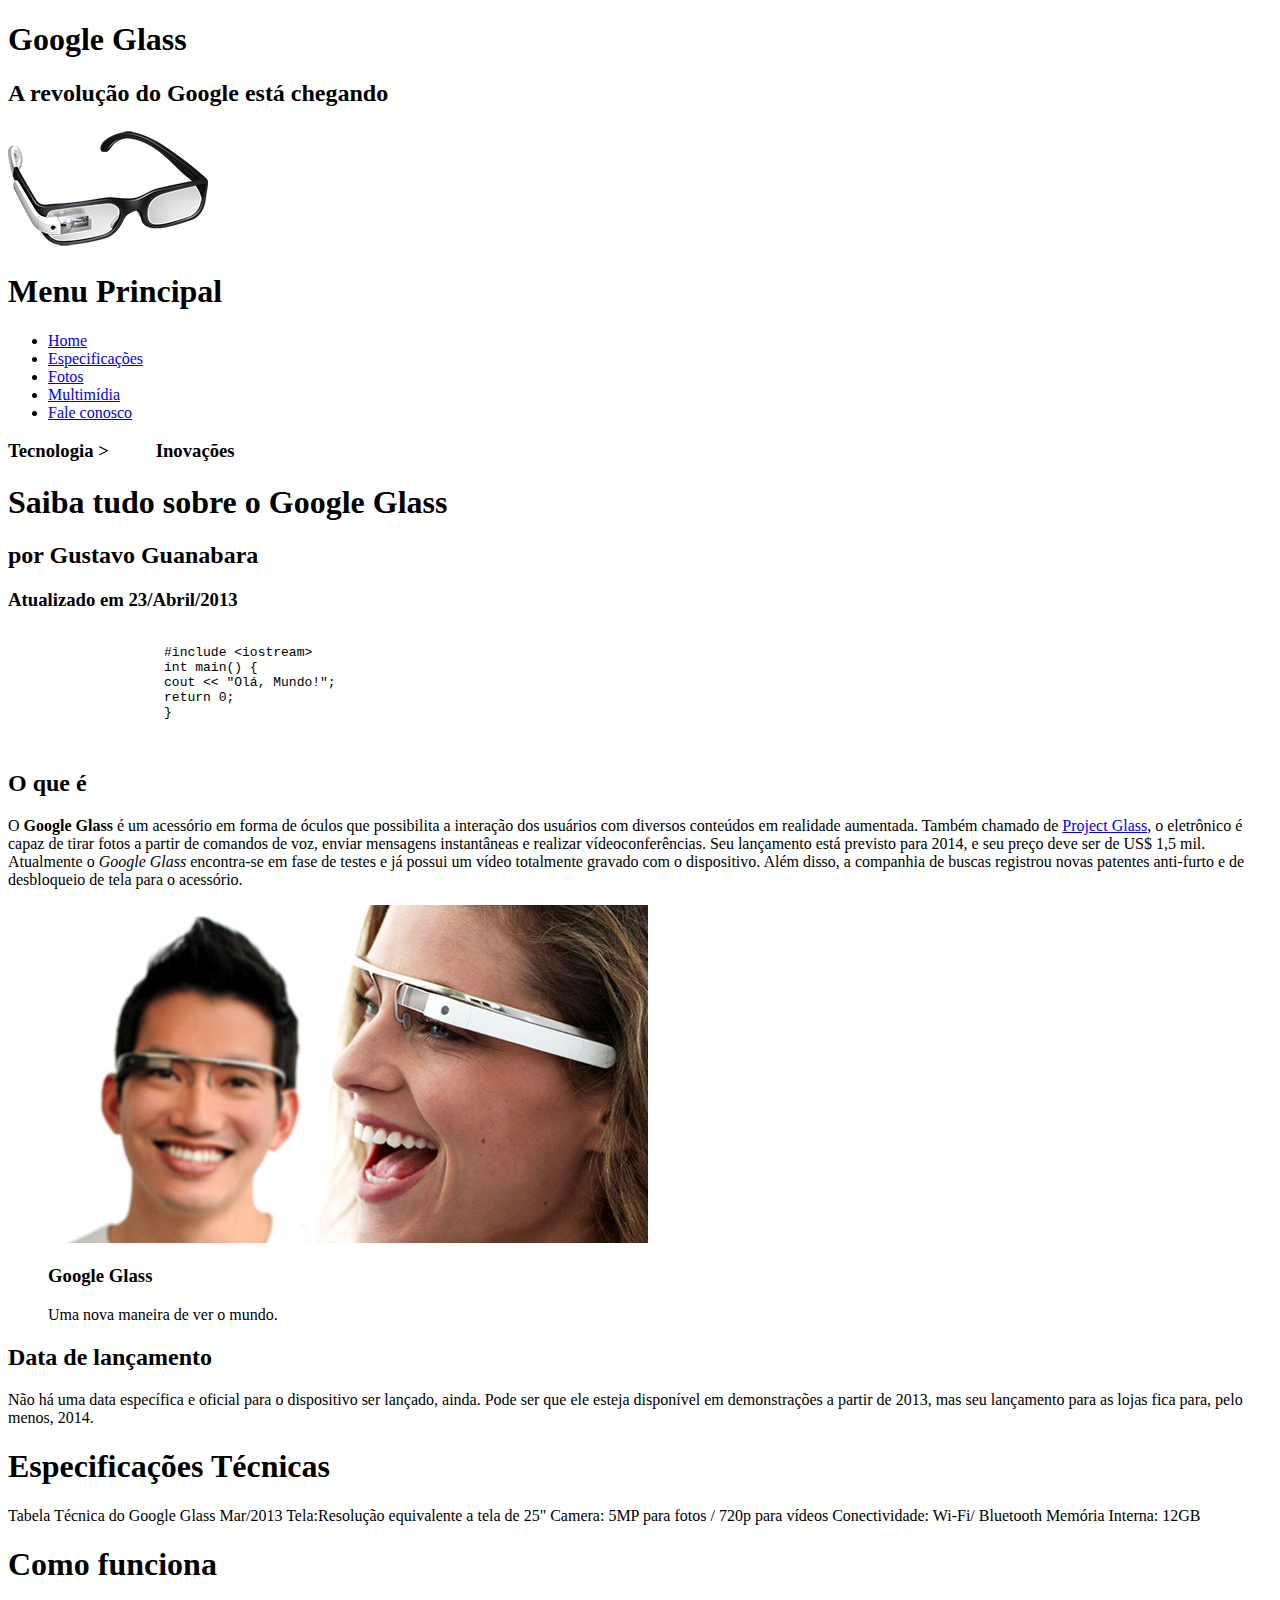
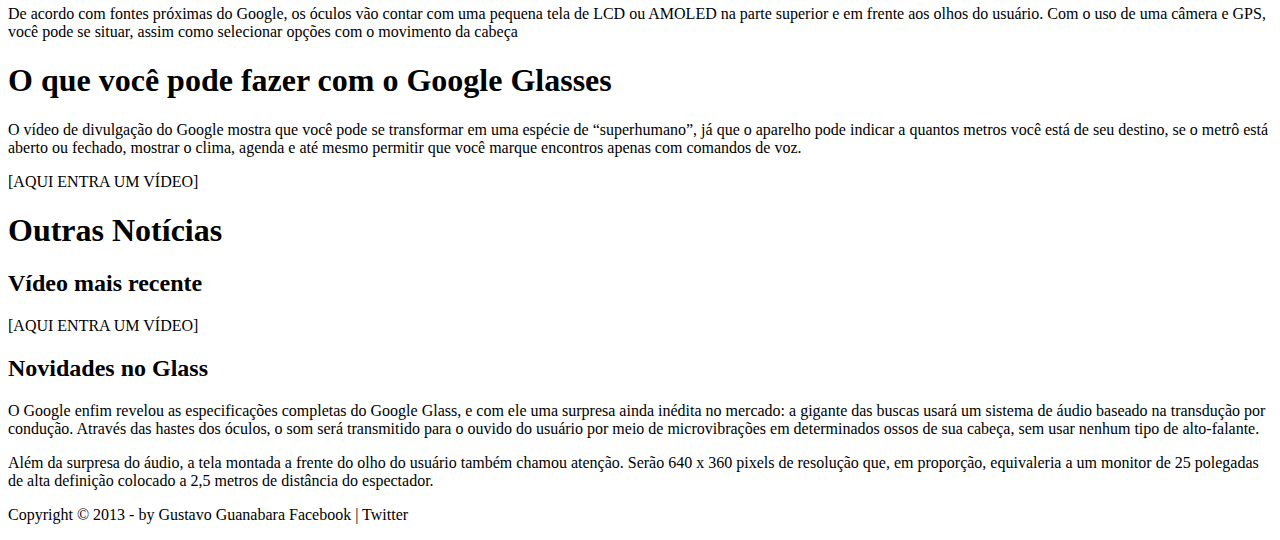
==== index.html @ 9ef89241 "Menu com os links." ====
<!DOCTYPE html>
<html lang="pt-br">
    <head>
        <meta charset="UTF-8"/>
        <title>Tudo sobre Google Glass</title>
        <link rel="stylesheet" type="text/css" href="_css/estilo.css"/>
    </head>
    <body>
        <div id="interface">
            <header id="cabecalho">
                <hgroup>
                    <h1>Google Glass</h1>
                    <h2>A revolução do Google está chegando</h2>
                </hgroup>

                <img src="_imagens/glass-oculos-preto-peq.png"/>

                <nav>
                    <h1>Menu Principal</h1>
                    <ul type="disc">
                        <li><a href="index.html">Home</a></li>
                        <li><a href="specs.html">Especificações</a></li>
                        <li><a href="fotos.html">Fotos</a></li>
                        <li><a href="_textos/multimidia-txt.html">Multimídia</a></li>
                        <li><a href="fale-conosco.html">Fale conosco</a></li>
                    </ul>
                </nav>
            </header>

            <hgroup>
                <h3>Tecnologia > &nbsp;&nbsp;&nbsp;&nbsp;&nbsp;&nbsp;&nbsp;&nbsp; Inovações</h3>
                <h1>Saiba tudo sobre o Google Glass</h1>
                <h2>por Gustavo Guanabara</h2>
                <h3>Atualizado em 23/Abril/2013</h3>
            </hgroup>

            <pre>
                <code>
                    #include &lt;iostream&gt;
                    int main() {
                    cout << "Olá, Mundo!";
                    return 0;
                    }
                </code>
            </pre>

            <h2>O que é</h2>
            <p>O <span style="font-weight: 900;">Google Glass</span> é um acessório em forma de óculos que possibilita a interação dos usuários com diversos conteúdos em realidade aumentada. Também chamado de <a href="https://en.wikipedia.org/wiki/Google_Glass" target="_blank">Project Glass</a>, o eletrônico é capaz de tirar fotos a partir de comandos de voz, enviar mensagens instantâneas e realizar vídeo&shy;con&shy;ferên&shy;cias. Seu lançamento está previsto para 2014, e seu preço deve ser de US$ 1,5 mil. Atualmente o <em>Google Glass</em> encontra-se em fase de testes e já possui um vídeo totalmente gravado com o dispositivo. Além disso, a companhia de buscas registrou novas patentes anti-furto e de desbloqueio de tela para o acessório.</p>

            <figure class="foto-legenda">
                <img src="_imagens/glass-quadro-homem-mulher.jpg"/>
                <figcaption>
                    <h3>Google Glass</h3>
                    <p>Uma nova maneira de ver o mundo.</p>
                </figcaption>
            </figure>

            <h2>Data de lançamento</h2>
            <p>Não há uma data específica e oficial para o dispositivo ser lançado, ainda. Pode ser que ele esteja disponível em demonstrações a partir de 2013, mas seu lançamento para as lojas fica para, pelo menos, 2014.</p>

            <h1>Especificações Técnicas</h1>
            Tabela Técnica do Google Glass Mar/2013

            Tela:Resolução equivalente a tela de 25"
            Camera: 5MP para fotos / 720p para vídeos
            Conectividade: Wi-Fi/ Bluetooth
            Memória Interna: 12GB

            <h1>Como funciona</h1>
            <p>De acordo com fontes próximas do Google, os óculos vão contar com uma pequena tela de LCD ou AMOLED na parte superior e em frente aos olhos do usuário. Com o uso de uma câmera e GPS, você pode se situar, assim como selecionar opções com o movimento da cabeça</p>

            <h1>O que você pode fazer com o Google Glasses</h1>
            <p>O vídeo de divulgação do Google mostra que você pode se transformar em uma espécie de “super<wbr/>humano”, já que o aparelho pode indicar a quantos metros você está de seu destino, se o metrô está aberto ou fechado, mostrar o clima, agenda e até mesmo permitir que você marque encontros apenas com comandos de voz.</p>

            [AQUI ENTRA UM VÍDEO]

            <h1>Outras Notícias</h1>
            <h2>Vídeo mais recente</h2>

            [AQUI ENTRA UM VÍDEO]

            <h2>Novidades no Glass</h2>
            <p>O Google enfim revelou as especificações completas do Google Glass, e com ele uma surpresa ainda inédita no mercado: a gigante das buscas usará um sistema de áudio baseado na transdução por condução. Através das hastes dos óculos, o som será transmitido para o ouvido do usuário por meio de microvibrações em determinados ossos de sua cabeça, sem usar nenhum tipo de alto-falante.</p>

            <p>Além da surpresa do áudio, a tela montada a frente do olho do usuário também chamou atenção. Serão 640 x 360 pixels de resolução que, em proporção, equivaleria a um monitor de 25 polegadas de alta definição colocado a 2,5 metros de distância do espectador.</p>

            <p>Copyright &copy; 2013 - by Gustavo Guanabara
            Facebook | Twitter</p>
        </div>
    </body>
</html>
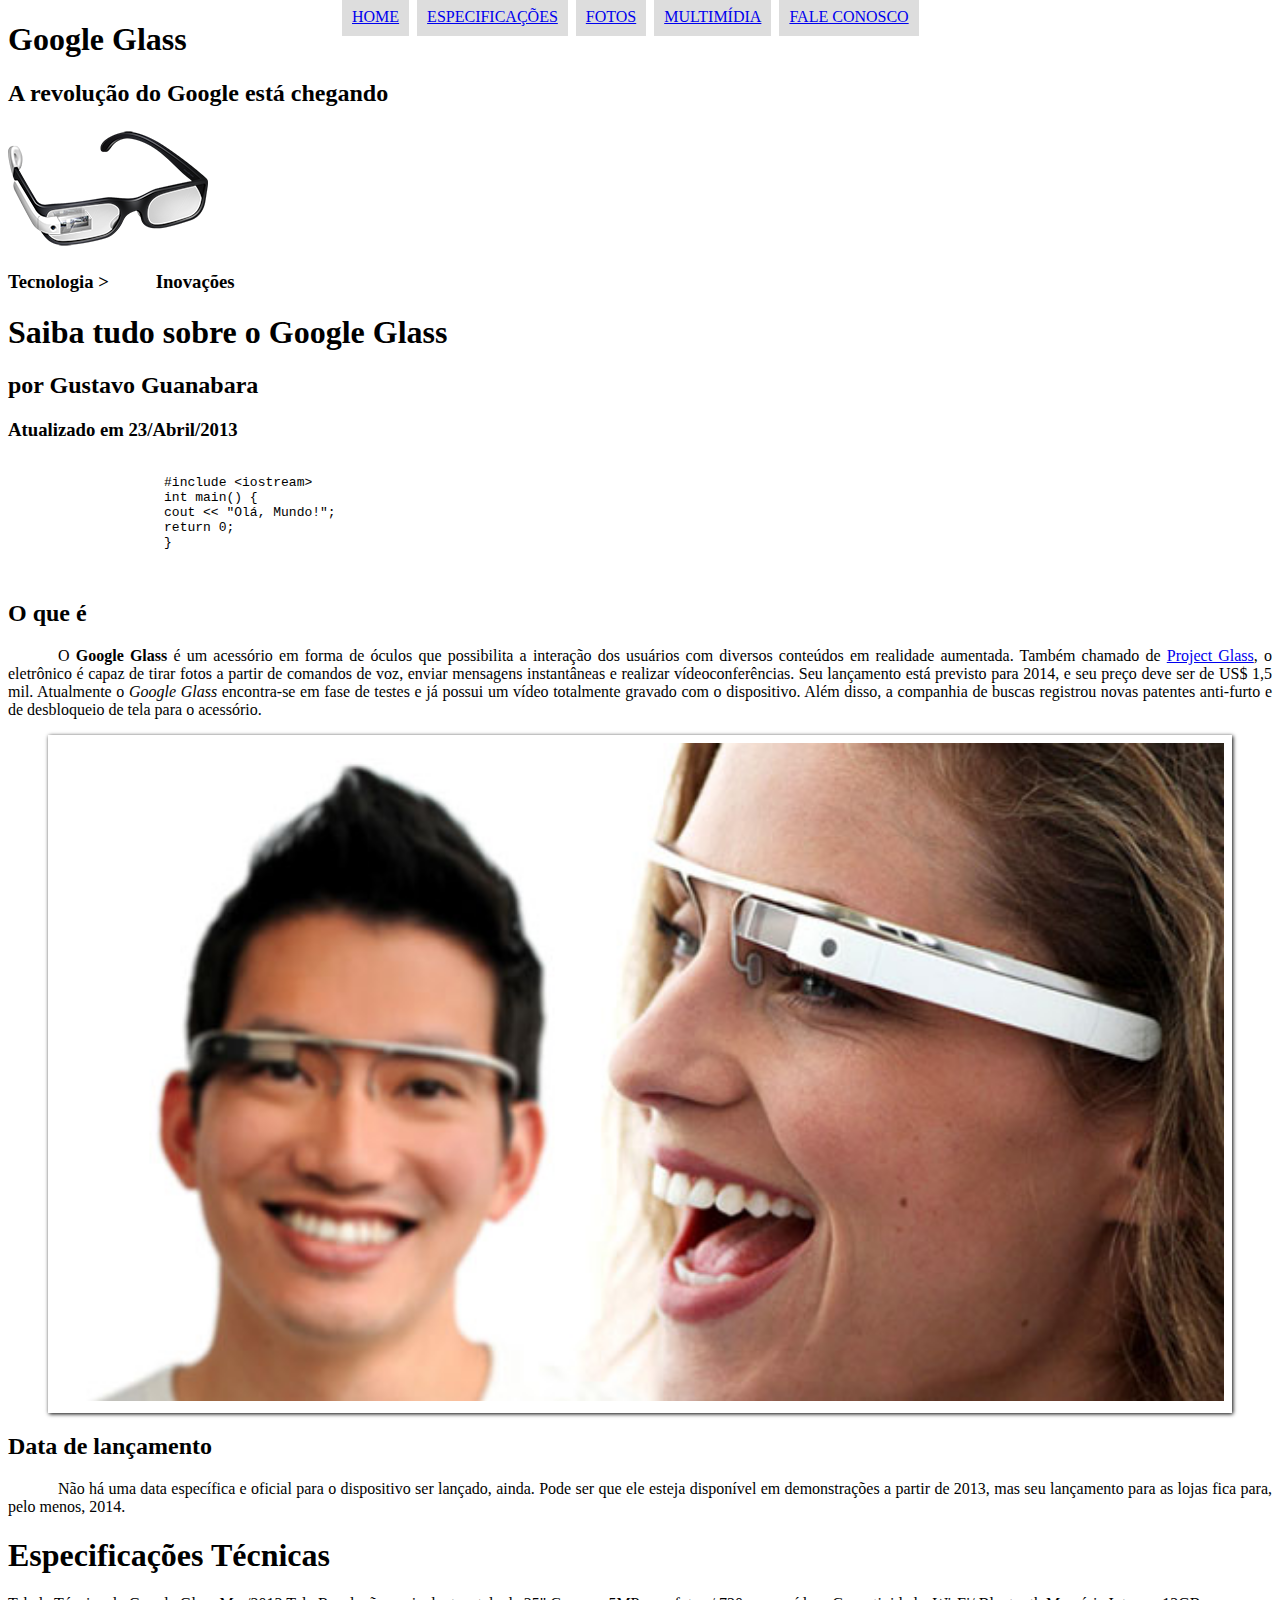
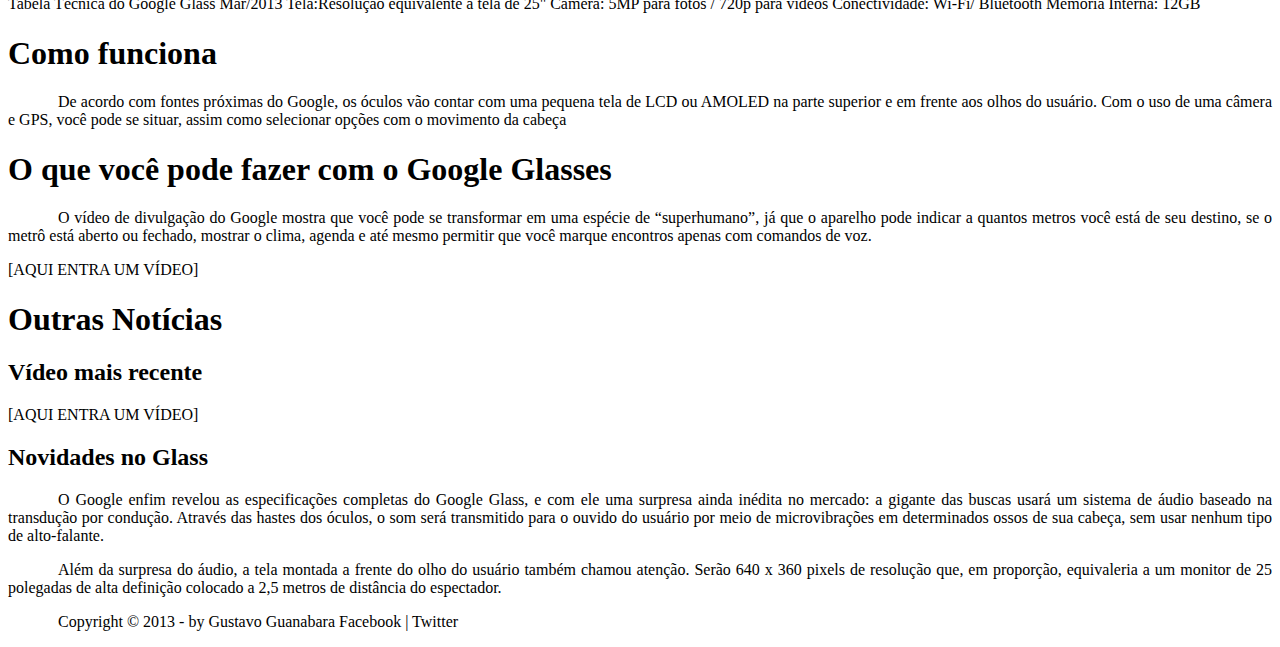
==== commit 3994b84b: "Estilização do menu." ====
--- a/index.html
+++ b/index.html
@@ -3,7 +3,7 @@
     <head>
         <meta charset="UTF-8"/>
         <title>Tudo sobre Google Glass</title>
-        <link rel="stylesheet" type="text/css" href="_css/estilo.css"/>
+        <link rel="stylesheet" href="_css/estilo.css"/>
     </head>
     <body>
         <div id="interface">
@@ -15,7 +15,7 @@
 
                 <img src="_imagens/glass-oculos-preto-peq.png"/>
 
-                <nav>
+                <nav id="menu">
                     <h1>Menu Principal</h1>
                     <ul type="disc">
                         <li><a href="index.html">Home</a></li>
--- a/_css/estilo.css
+++ b/_css/estilo.css
@@ -0,0 +1,64 @@
+@charset "UTF-8";
+
+body {
+    background-color: white;
+    color: rgb(0, 0, 0, 1);
+}
+
+p {
+    text-align: justify;
+    text-indent: 50px;
+}
+
+/* Formatação de imagens com legendas */
+figure.foto-legenda {
+    position: relative;
+    border: 8px solid white;
+    box-shadow: 1px 1px 4px black;
+}
+
+figure.foto-legenda img {
+    width: 100%;
+    height: 100%;
+}
+
+figure.foto-legenda figcaption {
+    opacity: 0;
+    position: absolute;
+    top: 0px;
+    background-color: rgba(0, 0, 0, .4);
+    color: white;
+    width: 100%;
+    height: 100%;
+    padding: 10px;
+    box-sizing: border-box;
+    transition: opacity 1s;
+}
+
+figure.foto-legenda:hover figcaption {
+    opacity: 1;
+}
+
+/* Formatação do Menu */
+nav#menu {
+    display: block;
+}
+
+nav#menu ul {
+    list-style: none;
+    text-transform: uppercase;
+    position: absolute;
+    top: -20px;
+    left: 300px;
+}
+
+nav#menu li {
+    display: inline-block;
+    background-color: #dddddd;
+    padding: 10px;
+    margin: 2px;
+}
+
+nav#menu  h1 {
+    display: none;
+}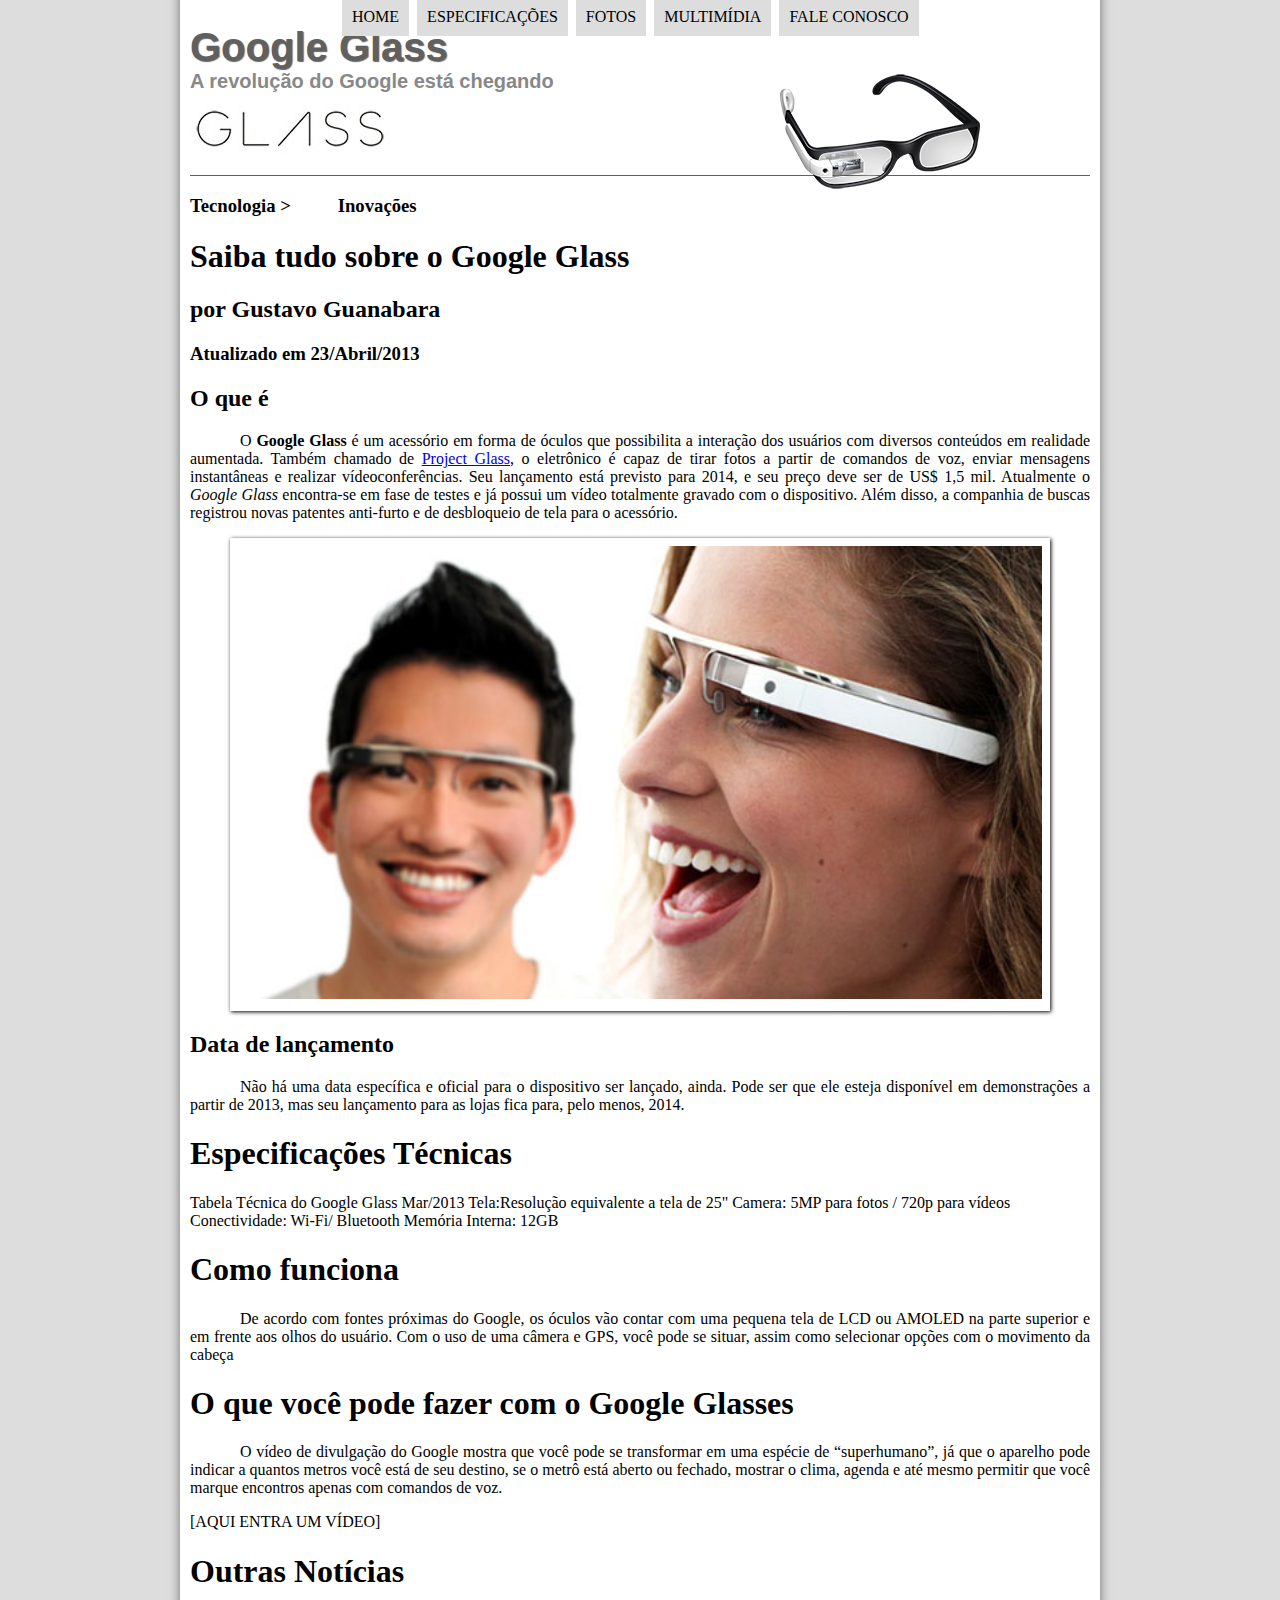
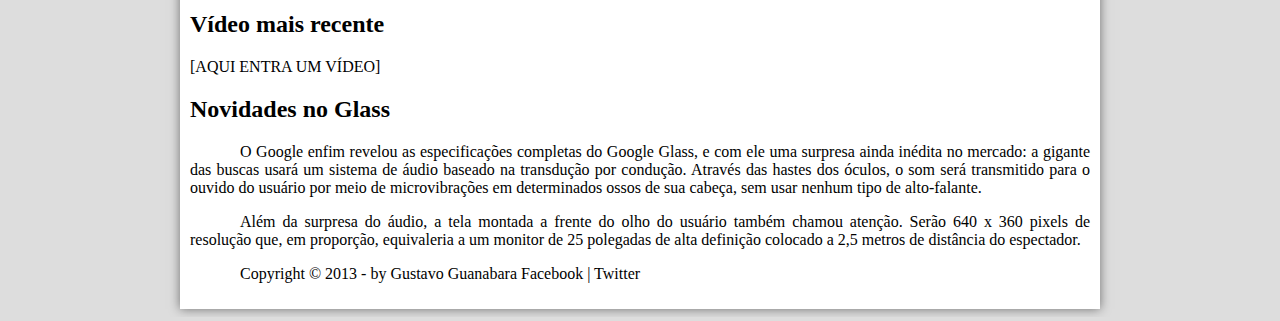
==== commit 0ba24fc7: "Estruturando a página com semântica." ====
--- a/index.html
+++ b/index.html
@@ -13,7 +13,7 @@
                     <h2>A revolução do Google está chegando</h2>
                 </hgroup>
 
-                <img src="_imagens/glass-oculos-preto-peq.png"/>
+                <img id="icone" src="_imagens/glass-oculos-preto-peq.png"/>
 
                 <nav id="menu">
                     <h1>Menu Principal</h1>
@@ -27,65 +27,60 @@
                 </nav>
             </header>
 
-            <hgroup>
-                <h3>Tecnologia > &nbsp;&nbsp;&nbsp;&nbsp;&nbsp;&nbsp;&nbsp;&nbsp; Inovações</h3>
-                <h1>Saiba tudo sobre o Google Glass</h1>
-                <h2>por Gustavo Guanabara</h2>
-                <h3>Atualizado em 23/Abril/2013</h3>
-            </hgroup>
+            <section id="corpo">
+                <hgroup>
+                    <h3>Tecnologia > &nbsp;&nbsp;&nbsp;&nbsp;&nbsp;&nbsp;&nbsp;&nbsp; Inovações</h3>
+                    <h1>Saiba tudo sobre o Google Glass</h1>
+                    <h2>por Gustavo Guanabara</h2>
+                    <h3>Atualizado em 23/Abril/2013</h3>
+                </hgroup>
 
-            <pre>
-                <code>
-                    #include &lt;iostream&gt;
-                    int main() {
-                    cout << "Olá, Mundo!";
-                    return 0;
-                    }
-                </code>
-            </pre>
+                <h2>O que é</h2>
+                <p>O <span style="font-weight: 900;">Google Glass</span> é um acessório em forma de óculos que possibilita a interação dos usuários com diversos conteúdos em realidade aumentada. Também chamado de <a href="https://en.wikipedia.org/wiki/Google_Glass" target="_blank">Project Glass</a>, o eletrônico é capaz de tirar fotos a partir de comandos de voz, enviar mensagens instantâneas e realizar vídeo&shy;con&shy;ferên&shy;cias. Seu lançamento está previsto para 2014, e seu preço deve ser de US$ 1,5 mil. Atualmente o <em>Google Glass</em> encontra-se em fase de testes e já possui um vídeo totalmente gravado com o dispositivo. Além disso, a companhia de buscas registrou novas patentes anti-furto e de desbloqueio de tela para o acessório.</p>
 
-            <h2>O que é</h2>
-            <p>O <span style="font-weight: 900;">Google Glass</span> é um acessório em forma de óculos que possibilita a interação dos usuários com diversos conteúdos em realidade aumentada. Também chamado de <a href="https://en.wikipedia.org/wiki/Google_Glass" target="_blank">Project Glass</a>, o eletrônico é capaz de tirar fotos a partir de comandos de voz, enviar mensagens instantâneas e realizar vídeo&shy;con&shy;ferên&shy;cias. Seu lançamento está previsto para 2014, e seu preço deve ser de US$ 1,5 mil. Atualmente o <em>Google Glass</em> encontra-se em fase de testes e já possui um vídeo totalmente gravado com o dispositivo. Além disso, a companhia de buscas registrou novas patentes anti-furto e de desbloqueio de tela para o acessório.</p>
+                <figure class="foto-legenda">
+                    <img src="_imagens/glass-quadro-homem-mulher.jpg"/>
+                    <figcaption>
+                        <h3>Google Glass</h3>
+                        <p>Uma nova maneira de ver o mundo.</p>
+                    </figcaption>
+                </figure>
 
-            <figure class="foto-legenda">
-                <img src="_imagens/glass-quadro-homem-mulher.jpg"/>
-                <figcaption>
-                    <h3>Google Glass</h3>
-                    <p>Uma nova maneira de ver o mundo.</p>
-                </figcaption>
-            </figure>
+                <h2>Data de lançamento</h2>
+                <p>Não há uma data específica e oficial para o dispositivo ser lançado, ainda. Pode ser que ele esteja disponível em demonstrações a partir de 2013, mas seu lançamento para as lojas fica para, pelo menos, 2014.</p>
 
-            <h2>Data de lançamento</h2>
-            <p>Não há uma data específica e oficial para o dispositivo ser lançado, ainda. Pode ser que ele esteja disponível em demonstrações a partir de 2013, mas seu lançamento para as lojas fica para, pelo menos, 2014.</p>
+                <h1>Especificações Técnicas</h1>
+                Tabela Técnica do Google Glass Mar/2013
 
-            <h1>Especificações Técnicas</h1>
-            Tabela Técnica do Google Glass Mar/2013
+                Tela:Resolução equivalente a tela de 25"
+                Camera: 5MP para fotos / 720p para vídeos
+                Conectividade: Wi-Fi/ Bluetooth
+                Memória Interna: 12GB
 
-            Tela:Resolução equivalente a tela de 25"
-            Camera: 5MP para fotos / 720p para vídeos
-            Conectividade: Wi-Fi/ Bluetooth
-            Memória Interna: 12GB
+                <h1>Como funciona</h1>
+                <p>De acordo com fontes próximas do Google, os óculos vão contar com uma pequena tela de LCD ou AMOLED na parte superior e em frente aos olhos do usuário. Com o uso de uma câmera e GPS, você pode se situar, assim como selecionar opções com o movimento da cabeça</p>
 
-            <h1>Como funciona</h1>
-            <p>De acordo com fontes próximas do Google, os óculos vão contar com uma pequena tela de LCD ou AMOLED na parte superior e em frente aos olhos do usuário. Com o uso de uma câmera e GPS, você pode se situar, assim como selecionar opções com o movimento da cabeça</p>
+                <h1>O que você pode fazer com o Google Glasses</h1>
+                <p>O vídeo de divulgação do Google mostra que você pode se transformar em uma espécie de “super<wbr/>humano”, já que o aparelho pode indicar a quantos metros você está de seu destino, se o metrô está aberto ou fechado, mostrar o clima, agenda e até mesmo permitir que você marque encontros apenas com comandos de voz.</p>
 
-            <h1>O que você pode fazer com o Google Glasses</h1>
-            <p>O vídeo de divulgação do Google mostra que você pode se transformar em uma espécie de “super<wbr/>humano”, já que o aparelho pode indicar a quantos metros você está de seu destino, se o metrô está aberto ou fechado, mostrar o clima, agenda e até mesmo permitir que você marque encontros apenas com comandos de voz.</p>
+                [AQUI ENTRA UM VÍDEO]
+            </section>
 
-            [AQUI ENTRA UM VÍDEO]
+            <aside id="lateral">
+                <h1>Outras Notícias</h1>
+                <h2>Vídeo mais recente</h2>
 
-            <h1>Outras Notícias</h1>
-            <h2>Vídeo mais recente</h2>
+                [AQUI ENTRA UM VÍDEO]
 
-            [AQUI ENTRA UM VÍDEO]
+                <h2>Novidades no Glass</h2>
+                <p>O Google enfim revelou as especificações completas do Google Glass, e com ele uma surpresa ainda inédita no mercado: a gigante das buscas usará um sistema de áudio baseado na transdução por condução. Através das hastes dos óculos, o som será transmitido para o ouvido do usuário por meio de microvibrações em determinados ossos de sua cabeça, sem usar nenhum tipo de alto-falante.</p>
 
-            <h2>Novidades no Glass</h2>
-            <p>O Google enfim revelou as especificações completas do Google Glass, e com ele uma surpresa ainda inédita no mercado: a gigante das buscas usará um sistema de áudio baseado na transdução por condução. Através das hastes dos óculos, o som será transmitido para o ouvido do usuário por meio de microvibrações em determinados ossos de sua cabeça, sem usar nenhum tipo de alto-falante.</p>
+                <p>Além da surpresa do áudio, a tela montada a frente do olho do usuário também chamou atenção. Serão 640 x 360 pixels de resolução que, em proporção, equivaleria a um monitor de 25 polegadas de alta definição colocado a 2,5 metros de distância do espectador.</p>
+            </aside>
 
-            <p>Além da surpresa do áudio, a tela montada a frente do olho do usuário também chamou atenção. Serão 640 x 360 pixels de resolução que, em proporção, equivaleria a um monitor de 25 polegadas de alta definição colocado a 2,5 metros de distância do espectador.</p>
-
-            <p>Copyright &copy; 2013 - by Gustavo Guanabara
-            Facebook | Twitter</p>
+            <footer id="rodape">
+                <p>Copyright &copy; 2013 - by Gustavo Guanabara Facebook | Twitter</p>
+            </footer>
         </div>
     </body>
 </html>--- a/_css/estilo.css
+++ b/_css/estilo.css
@@ -1,13 +1,50 @@
 @charset "UTF-8";
 
 body {
-    background-color: white;
+    background-color: #dddddd;
     color: rgb(0, 0, 0, 1);
+}
+
+div#interface {
+    width: 900px;
+    background-color: #ffffff;
+    margin: -20px auto 0px auto;
+    box-shadow: 0px 0px 10px rgb(0, 0, 0, .5);
+    padding: 10px;
 }
 
 p {
     text-align: justify;
     text-indent: 50px;
+}
+
+header#cabecalho img#icone {
+    position: absolute;
+    left: 780px;
+    top: 70px;
+}
+
+header#cabecalho {
+    border-bottom: 1px #606060 solid;
+    height: 150px;
+    background: url("../_imagens/glass-logo-peq.jpg") no-repeat 0px 80px;
+}
+
+header#cabecalho h1 {
+    font-family: Arial, sans-serif;
+    font-size: 30pt;
+    color: #606060;
+    text-shadow: 1px 1px 1px rgba(0, 0, 0, .6);
+    padding: 0px;
+    margin-bottom: 0px;
+}
+
+header#cabecalho h2 {
+    font-family: Arial, sans-serif;
+    color: #888888;
+    font-size: 15pt;
+    padding: 0px;
+    margin-top: 0px;
 }
 
 /* Formatação de imagens com legendas */
@@ -57,8 +94,25 @@
     background-color: #dddddd;
     padding: 10px;
     margin: 2px;
+    -webkit-transition: background-color 1s;
+    -o-transition: background-color 1s;
+    transition: background-color 1s;
+}
+
+nav#menu li:hover {
+    background-color: #606060;
 }
 
 nav#menu  h1 {
     display: none;
+}
+
+nav#menu a {
+    color: #000000;
+    text-decoration: none;
+}
+
+nav#menu a:hover {
+    color: #ffffff;
+    text-decoration: underline;
 }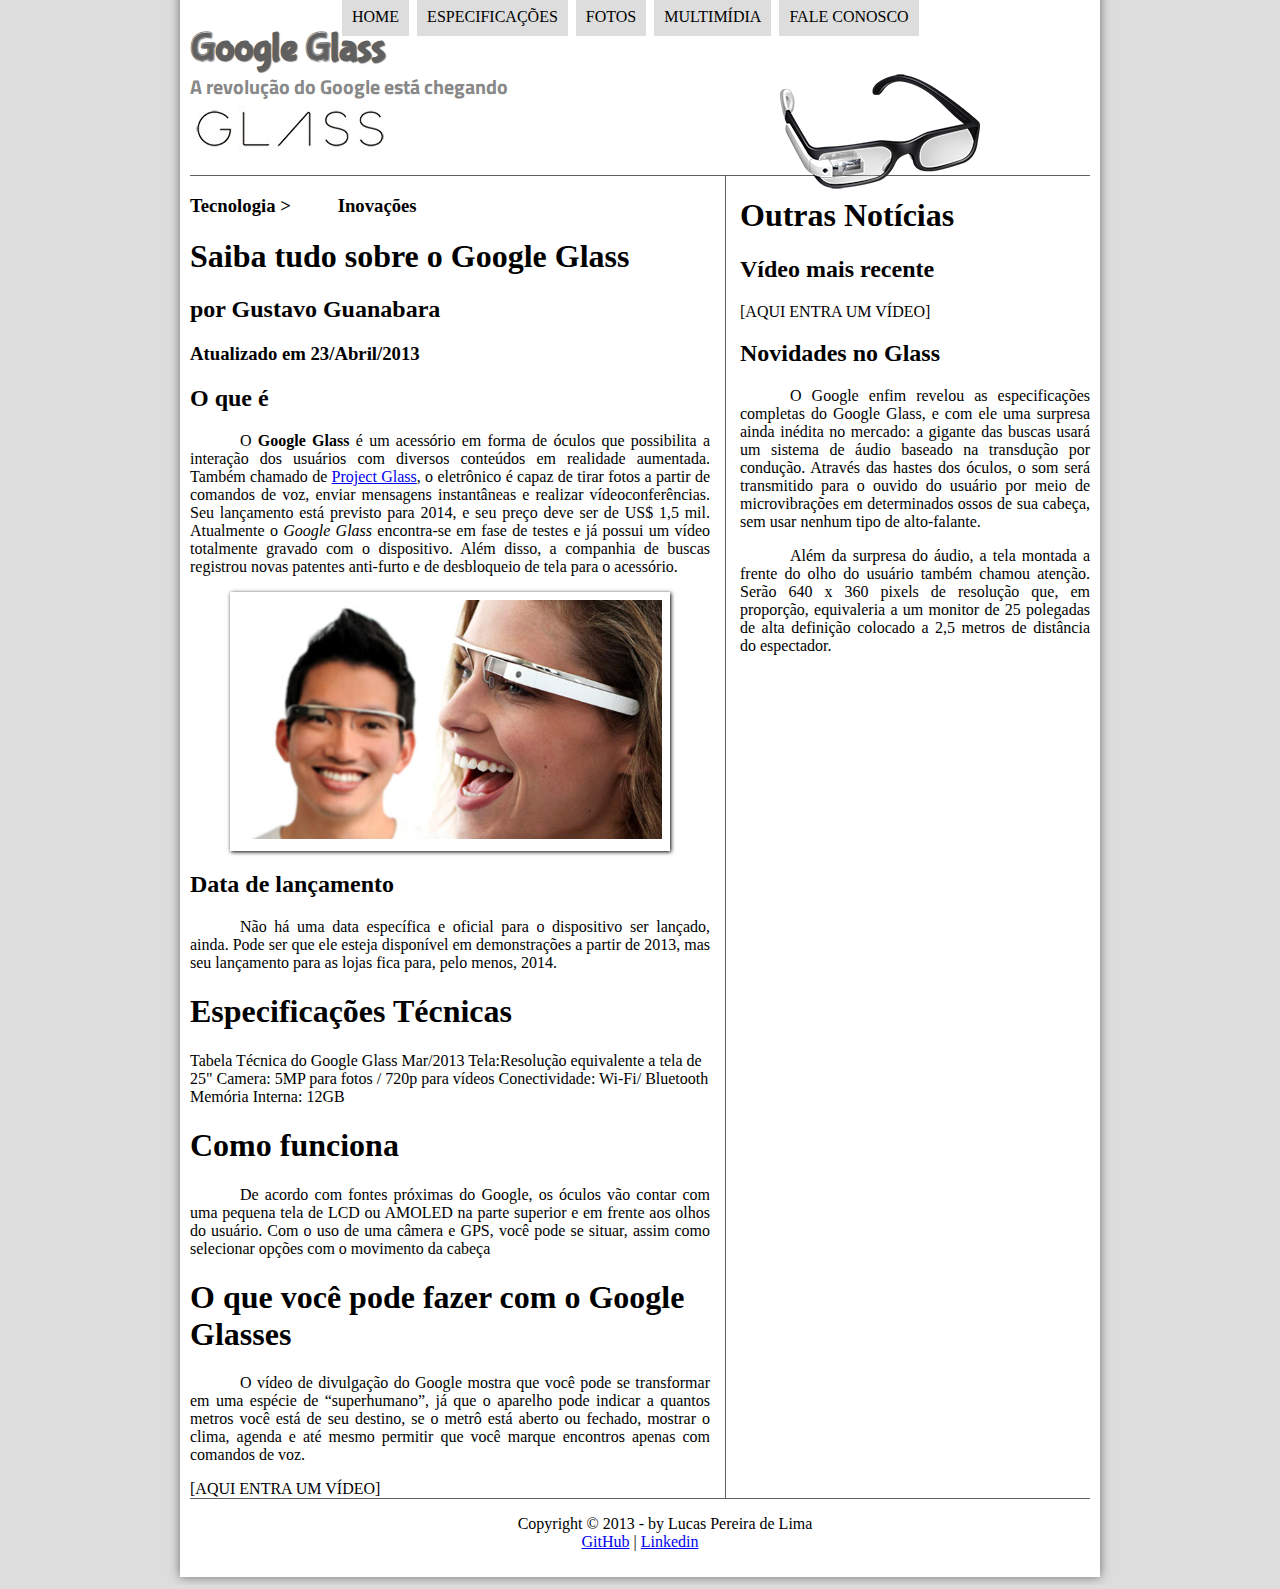
==== commit 744d9beb: "Posicionando as seções." ====
--- a/index.html
+++ b/index.html
@@ -79,7 +79,8 @@
             </aside>
 
             <footer id="rodape">
-                <p>Copyright &copy; 2013 - by Gustavo Guanabara Facebook | Twitter</p>
+                <p>Copyright &copy; 2013 - by Lucas Pereira de Lima<br/>
+                    <a href="https://github.com/LucasDevRJ" target="_blank">GitHub</a> | <a href="https://www.linkedin.com/in/lucas-pereira-de-lima-programador/" target="_blank">Linkedin</a></p>
             </footer>
         </div>
     </body>
--- a/_css/estilo.css
+++ b/_css/estilo.css
@@ -1,4 +1,9 @@
 @charset "UTF-8";
+@import url('https://fonts.googleapis.com/css2?family=Titillium+Web&display=swap');
+@font-face {
+    font-family: "FonteLogo";
+    src: url("../_fonts/bubblegum-sans-regular.otf");
+}
 
 body {
     background-color: #dddddd;
@@ -31,7 +36,7 @@
 }
 
 header#cabecalho h1 {
-    font-family: Arial, sans-serif;
+    font-family: "FonteLogo", sans-serif;
     font-size: 30pt;
     color: #606060;
     text-shadow: 1px 1px 1px rgba(0, 0, 0, .6);
@@ -40,7 +45,7 @@
 }
 
 header#cabecalho h2 {
-    font-family: Arial, sans-serif;
+    font-family: "Titillium Web", sans-serif;
     color: #888888;
     font-size: 15pt;
     padding: 0px;
@@ -115,4 +120,27 @@
 nav#menu a:hover {
     color: #ffffff;
     text-decoration: underline;
+}
+
+section#corpo {
+    display: block;
+    width: 520px;
+    float: left;
+    border-right: 1px solid #606060;
+    padding-right: 15px;
+}
+
+aside#lateral {
+    display: block;
+    width: 350px;
+    float: right;
+}
+
+footer#rodape {
+    clear: both;
+    border-top: 1px solid #606060;
+}
+
+footer#rodape p {
+    text-align: center;
 }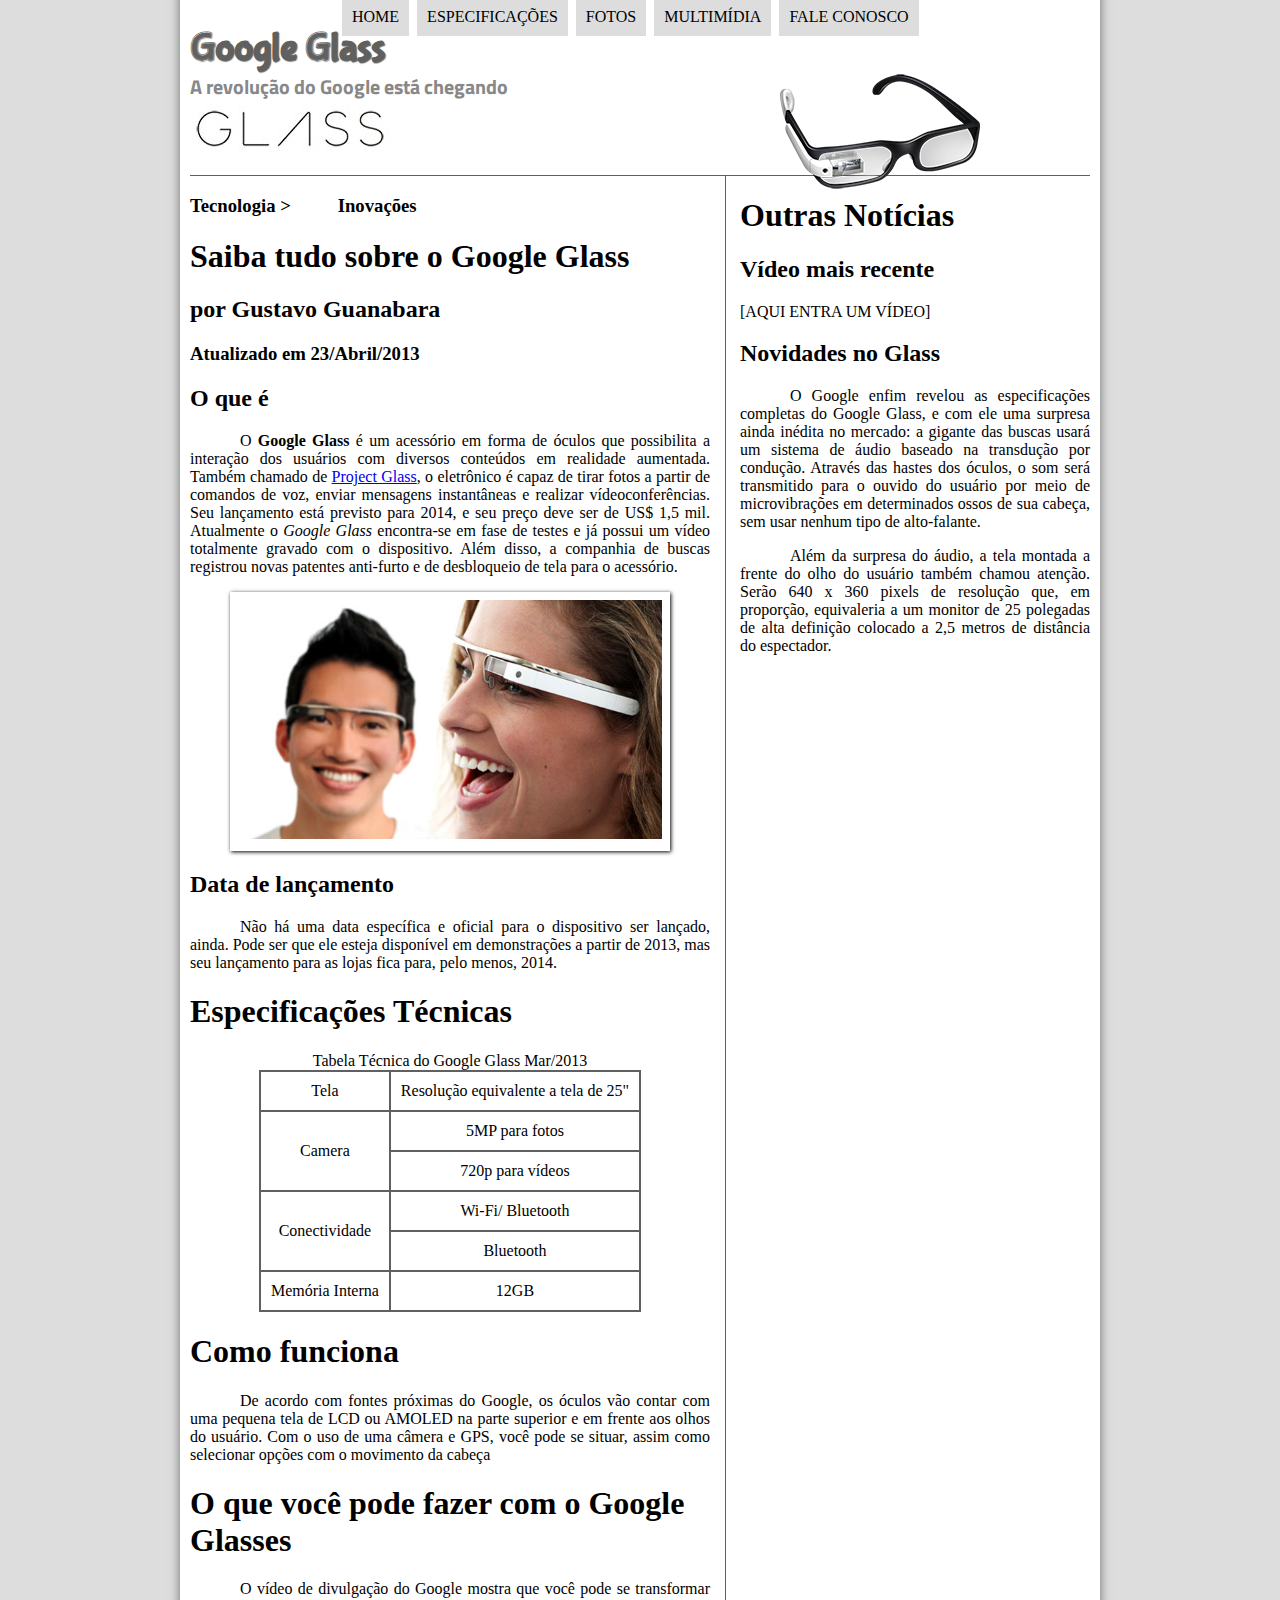
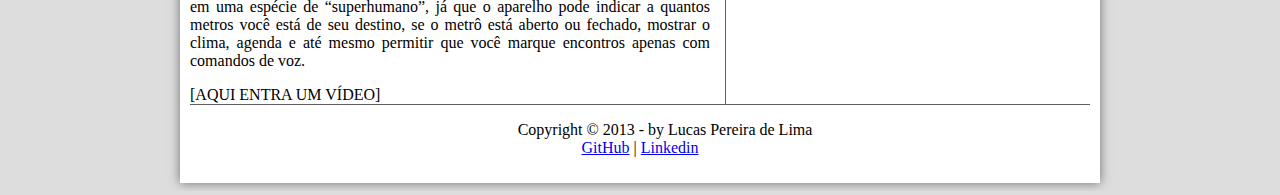
==== commit 160ea417: "Tabela desenvolvida" ====
--- a/index.html
+++ b/index.html
@@ -50,12 +50,32 @@
                 <p>Não há uma data específica e oficial para o dispositivo ser lançado, ainda. Pode ser que ele esteja disponível em demonstrações a partir de 2013, mas seu lançamento para as lojas fica para, pelo menos, 2014.</p>
 
                 <h1>Especificações Técnicas</h1>
-                Tabela Técnica do Google Glass Mar/2013
+                <table id="tabelaespec">
+                    <caption>Tabela Técnica do Google Glass Mar/2013</caption>
 
-                Tela:Resolução equivalente a tela de 25"
-                Camera: 5MP para fotos / 720p para vídeos
-                Conectividade: Wi-Fi/ Bluetooth
-                Memória Interna: 12GB
+                    <tr>
+                        <td>Tela</td>
+                        <td>Resolução equivalente a tela de 25"</td>
+                    </tr>
+                    <tr>
+                        <td rowspan="2">Camera</td>
+                        <td>5MP para fotos</td>
+                        <tr>
+                            <td>720p para vídeos</td>
+                        </tr>
+                    </tr>
+                    <tr>
+                        <td rowspan="2">Conectividade</td>
+                        <td> Wi-Fi/ Bluetooth</td>
+                        <tr>
+                            <td>Bluetooth</td>
+                        </tr>
+                    </tr>
+                    <tr>
+                        <td>Memória Interna</td>
+                        <td> 12GB</td>
+                    </tr>
+                </table>
 
                 <h1>Como funciona</h1>
                 <p>De acordo com fontes próximas do Google, os óculos vão contar com uma pequena tela de LCD ou AMOLED na parte superior e em frente aos olhos do usuário. Com o uso de uma câmera e GPS, você pode se situar, assim como selecionar opções com o movimento da cabeça</p>
--- a/_css/estilo.css
+++ b/_css/estilo.css
@@ -130,6 +130,20 @@
     padding-right: 15px;
 }
 
+table#tabelaespec {
+    border: 1px solid #606060;
+    border-spacing: 0px;
+    margin-left: auto;
+    margin-right: auto;
+}
+
+table#tabelaespec td {
+    border: 1px solid #606060;
+    padding: 10px;
+    text-align: center;
+    vertical-align: middle;
+}
+
 aside#lateral {
     display: block;
     width: 350px;
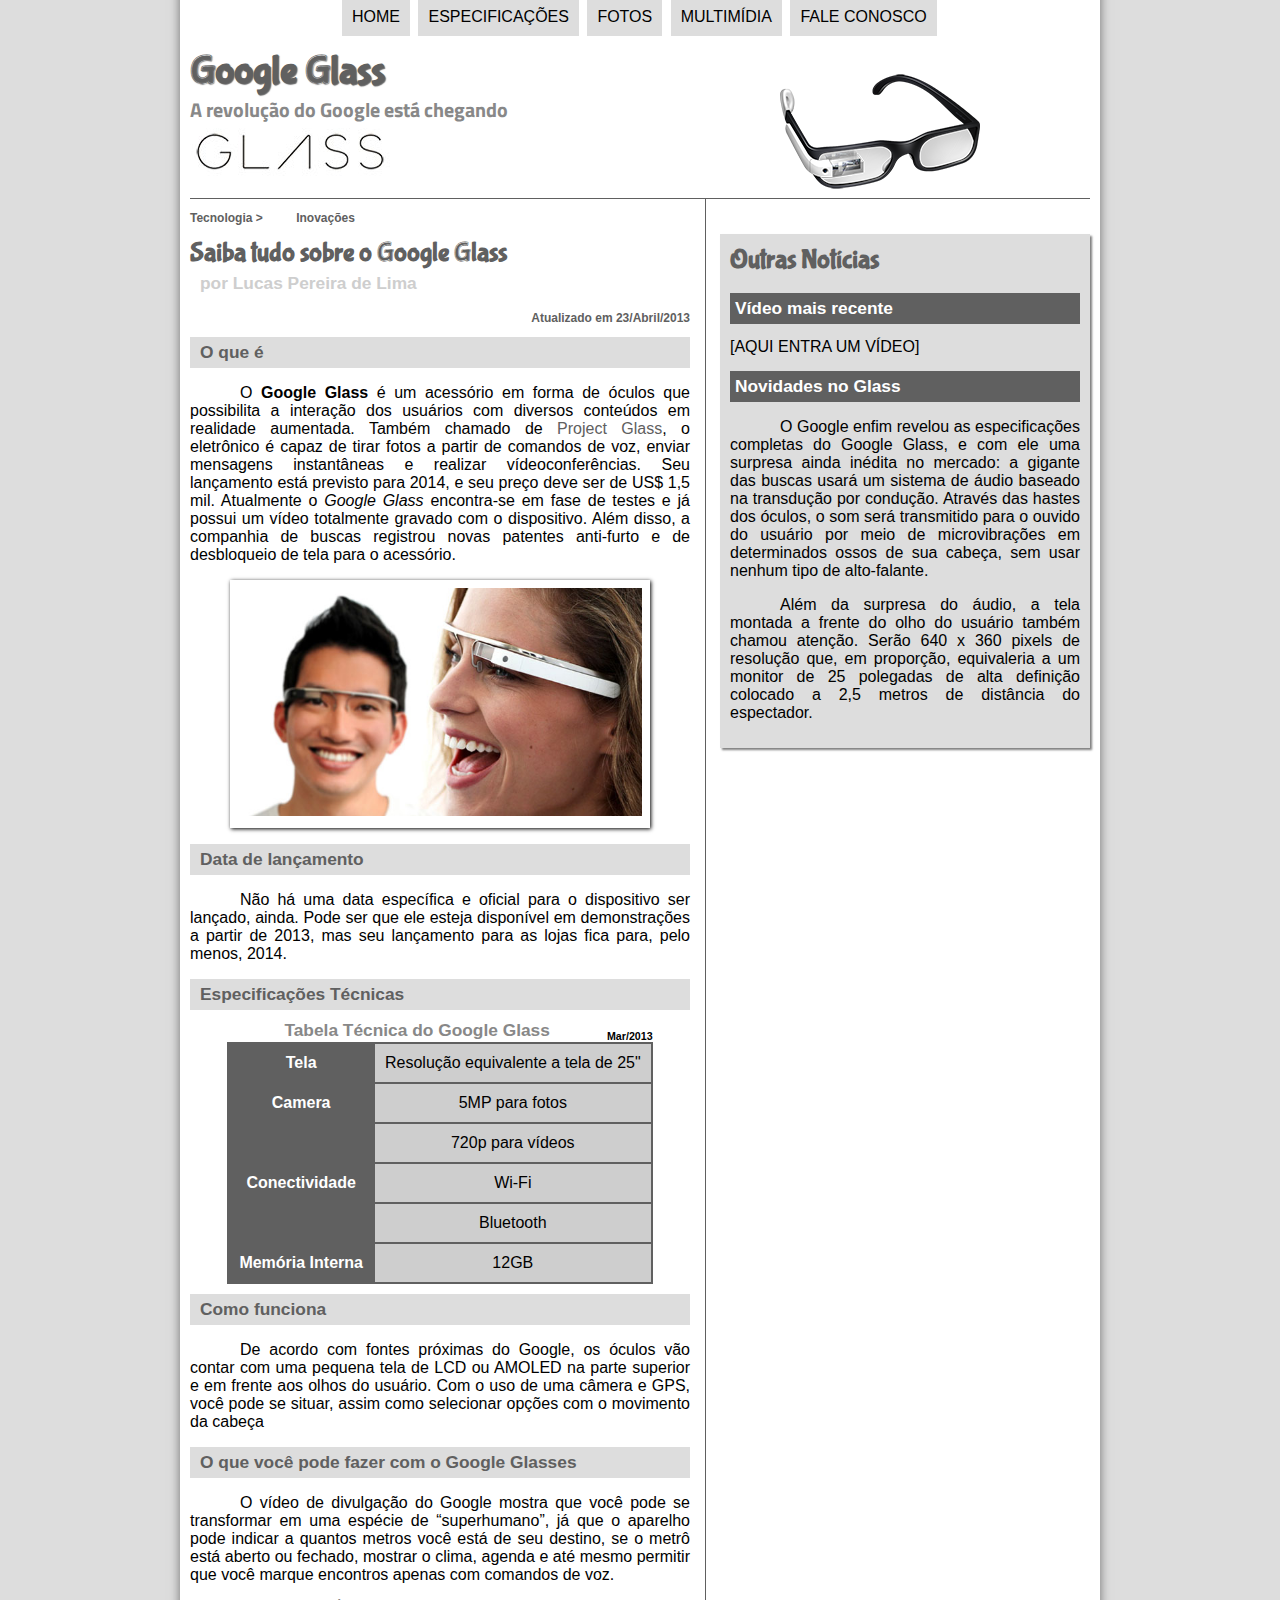
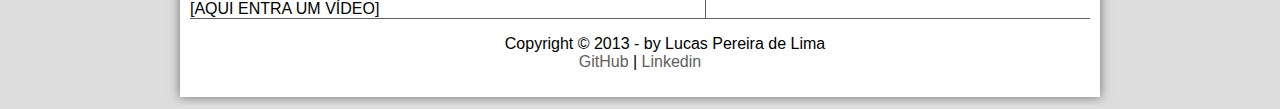
==== commit a060667a: "Mudança dos ícones pelo JS" ====
--- a/index.html
+++ b/index.html
@@ -5,6 +5,11 @@
         <title>Tudo sobre Google Glass</title>
         <link rel="stylesheet" href="_css/estilo.css"/>
     </head>
+    <script>
+        function mudaFoto(foto) {
+            document.getElementById("icone").src = foto;
+        }
+    </script>
     <body>
         <div id="interface">
             <header id="cabecalho">
@@ -18,72 +23,76 @@
                 <nav id="menu">
                     <h1>Menu Principal</h1>
                     <ul type="disc">
-                        <li><a href="index.html">Home</a></li>
-                        <li><a href="specs.html">Especificações</a></li>
-                        <li><a href="fotos.html">Fotos</a></li>
-                        <li><a href="_textos/multimidia-txt.html">Multimídia</a></li>
-                        <li><a href="fale-conosco.html">Fale conosco</a></li>
+                        <li onmouseover="mudaFoto('_imagens/home.png')" onmouseout="mudaFoto('_imagens/glass-oculos-preto-peq.png')"><a href="index.html">Home</a></li>
+                        <li onmouseover="mudaFoto('_imagens/especificacoes.png')" onmouseout="mudaFoto('_imagens/glass-oculos-preto-peq.png')"><a href="specs.html">Especificações</a></li>
+                        <li onmouseover="mudaFoto('_imagens/fotos.png')" onmouseout="mudaFoto('_imagens/glass-oculos-preto-peq.png')"><a href="fotos.html">Fotos</a></li>
+                        <li onmouseover="mudaFoto('_imagens/multimidia.png')" onmouseout="mudaFoto('_imagens/glass-oculos-preto-peq.png')"><a href="_textos/multimidia-txt.html">Multimídia</a></li>
+                        <li onmouseover="mudaFoto('_imagens/contato.png')" onmouseout="mudaFoto('_imagens/glass-oculos-preto-peq.png')"><a href="fale-conosco.html">Fale conosco</a></li>
                     </ul>
                 </nav>
             </header>
 
             <section id="corpo">
-                <hgroup>
-                    <h3>Tecnologia > &nbsp;&nbsp;&nbsp;&nbsp;&nbsp;&nbsp;&nbsp;&nbsp; Inovações</h3>
-                    <h1>Saiba tudo sobre o Google Glass</h1>
-                    <h2>por Gustavo Guanabara</h2>
-                    <h3>Atualizado em 23/Abril/2013</h3>
-                </hgroup>
+                <article id="noticia-principal">
+                    <header id="cabecalho-artigo">
+                        <hgroup>
+                            <h3>Tecnologia > &nbsp;&nbsp;&nbsp;&nbsp;&nbsp;&nbsp;&nbsp;&nbsp; Inovações</h3>
+                            <h1>Saiba tudo sobre o Google Glass</h1>
+                            <h2>por Lucas Pereira de Lima</h2>
+                            <h3 class="direita">Atualizado em 23/Abril/2013</h3>
+                        </hgroup>
+                    </header>
 
-                <h2>O que é</h2>
-                <p>O <span style="font-weight: 900;">Google Glass</span> é um acessório em forma de óculos que possibilita a interação dos usuários com diversos conteúdos em realidade aumentada. Também chamado de <a href="https://en.wikipedia.org/wiki/Google_Glass" target="_blank">Project Glass</a>, o eletrônico é capaz de tirar fotos a partir de comandos de voz, enviar mensagens instantâneas e realizar vídeo&shy;con&shy;ferên&shy;cias. Seu lançamento está previsto para 2014, e seu preço deve ser de US$ 1,5 mil. Atualmente o <em>Google Glass</em> encontra-se em fase de testes e já possui um vídeo totalmente gravado com o dispositivo. Além disso, a companhia de buscas registrou novas patentes anti-furto e de desbloqueio de tela para o acessório.</p>
+                    <h2>O que é</h2>
+                    <p>O <span style="font-weight: 900;">Google Glass</span> é um acessório em forma de óculos que possibilita a interação dos usuários com diversos conteúdos em realidade aumentada. Também chamado de <a href="https://en.wikipedia.org/wiki/Google_Glass" target="_blank">Project Glass</a>, o eletrônico é capaz de tirar fotos a partir de comandos de voz, enviar mensagens instantâneas e realizar vídeo&shy;con&shy;ferên&shy;cias. Seu lançamento está previsto para 2014, e seu preço deve ser de US$ 1,5 mil. Atualmente o <em>Google Glass</em> encontra-se em fase de testes e já possui um vídeo totalmente gravado com o dispositivo. Além disso, a companhia de buscas registrou novas patentes anti-furto e de desbloqueio de tela para o acessório.</p>
 
-                <figure class="foto-legenda">
-                    <img src="_imagens/glass-quadro-homem-mulher.jpg"/>
-                    <figcaption>
-                        <h3>Google Glass</h3>
-                        <p>Uma nova maneira de ver o mundo.</p>
-                    </figcaption>
-                </figure>
+                    <figure class="foto-legenda">
+                        <img src="_imagens/glass-quadro-homem-mulher.jpg"/>
+                        <figcaption>
+                            <h3>Google Glass</h3>
+                            <p>Uma nova maneira de ver o mundo.</p>
+                        </figcaption>
+                    </figure>
 
-                <h2>Data de lançamento</h2>
-                <p>Não há uma data específica e oficial para o dispositivo ser lançado, ainda. Pode ser que ele esteja disponível em demonstrações a partir de 2013, mas seu lançamento para as lojas fica para, pelo menos, 2014.</p>
+                    <h2>Data de lançamento</h2>
+                    <p>Não há uma data específica e oficial para o dispositivo ser lançado, ainda. Pode ser que ele esteja disponível em demonstrações a partir de 2013, mas seu lançamento para as lojas fica para, pelo menos, 2014.</p>
 
-                <h1>Especificações Técnicas</h1>
-                <table id="tabelaespec">
-                    <caption>Tabela Técnica do Google Glass Mar/2013</caption>
+                    <h2>Especificações Técnicas</h2>
+                    <table id="tabelaespec">
+                        <caption>Tabela Técnica do Google Glass <span>Mar/2013</span></caption>
 
-                    <tr>
-                        <td>Tela</td>
-                        <td>Resolução equivalente a tela de 25"</td>
-                    </tr>
-                    <tr>
-                        <td rowspan="2">Camera</td>
-                        <td>5MP para fotos</td>
                         <tr>
-                            <td>720p para vídeos</td>
+                            <td class="ce">Tela</td>
+                            <td class="cd">Resolução equivalente a tela de 25"</td>
                         </tr>
-                    </tr>
-                    <tr>
-                        <td rowspan="2">Conectividade</td>
-                        <td> Wi-Fi/ Bluetooth</td>
                         <tr>
-                            <td>Bluetooth</td>
+                            <td rowspan="2" class="ce">Camera</td>
+                            <td class="cd">5MP para fotos</td>
+                            <tr>
+                                <td class="cd">720p para vídeos</td>
+                            </tr>
                         </tr>
-                    </tr>
-                    <tr>
-                        <td>Memória Interna</td>
-                        <td> 12GB</td>
-                    </tr>
-                </table>
+                        <tr>
+                            <td rowspan="2" class="ce">Conectividade</td>
+                            <td class="cd"> Wi-Fi</td>
+                            <tr>
+                                <td class="cd">Bluetooth</td>
+                            </tr>
+                        </tr>
+                        <tr>
+                            <td class="ce">Memória Interna</td>
+                            <td class="cd"> 12GB</td>
+                        </tr>
+                    </table>
 
-                <h1>Como funciona</h1>
-                <p>De acordo com fontes próximas do Google, os óculos vão contar com uma pequena tela de LCD ou AMOLED na parte superior e em frente aos olhos do usuário. Com o uso de uma câmera e GPS, você pode se situar, assim como selecionar opções com o movimento da cabeça</p>
+                    <h2>Como funciona</h2>
+                    <p>De acordo com fontes próximas do Google, os óculos vão contar com uma pequena tela de LCD ou AMOLED na parte superior e em frente aos olhos do usuário. Com o uso de uma câmera e GPS, você pode se situar, assim como selecionar opções com o movimento da cabeça</p>
 
-                <h1>O que você pode fazer com o Google Glasses</h1>
-                <p>O vídeo de divulgação do Google mostra que você pode se transformar em uma espécie de “super<wbr/>humano”, já que o aparelho pode indicar a quantos metros você está de seu destino, se o metrô está aberto ou fechado, mostrar o clima, agenda e até mesmo permitir que você marque encontros apenas com comandos de voz.</p>
+                    <h2>O que você pode fazer com o Google Glasses</h2>
+                    <p>O vídeo de divulgação do Google mostra que você pode se transformar em uma espécie de “super<wbr/>humano”, já que o aparelho pode indicar a quantos metros você está de seu destino, se o metrô está aberto ou fechado, mostrar o clima, agenda e até mesmo permitir que você marque encontros apenas com comandos de voz.</p>
 
-                [AQUI ENTRA UM VÍDEO]
+                    [AQUI ENTRA UM VÍDEO]
+                </article>
             </section>
 
             <aside id="lateral">
--- a/_css/estilo.css
+++ b/_css/estilo.css
@@ -6,6 +6,7 @@
 }
 
 body {
+    font-family: Arial, sans-serif;
     background-color: #dddddd;
     color: rgb(0, 0, 0, 1);
 }
@@ -23,6 +24,15 @@
     text-indent: 50px;
 }
 
+a {
+    color: #606060;
+    text-decoration: none;
+}
+
+a:hover {
+    text-decoration: underline;
+}
+
 header#cabecalho img#icone {
     position: absolute;
     left: 780px;
@@ -42,6 +52,7 @@
     text-shadow: 1px 1px 1px rgba(0, 0, 0, .6);
     padding: 0px;
     margin-bottom: 0px;
+    margin-top: 50px;
 }
 
 header#cabecalho h2 {
@@ -124,10 +135,42 @@
 
 section#corpo {
     display: block;
-    width: 520px;
+    width: 500px;
     float: left;
     border-right: 1px solid #606060;
     padding-right: 15px;
+}
+
+article#noticia-principal h2 {
+    font-size: 13pt;
+    color: #606060;
+    background-color: #dddddd;
+    padding: 5px 0px 5px 10px;
+    margin: 10px 0px 10px 0px;
+}
+
+header#cabecalho-artigo h1 {
+    font-family: "FonteLogo", sans-serif;
+    font-size: 20pt;
+    color: #606060;
+    margin-bottom: 0px;
+    margin-top: 0px;
+}
+
+.direita {
+    text-align: right;
+}
+
+header#cabecalho-artigo h2 {
+    font-size: 13pt;
+    color: #cecece;
+    background-color: #ffffff;
+    margin: 0px;
+}
+
+header#cabecalho-artigo h3 {
+    font-size: 12px;
+    color: #606060;
 }
 
 table#tabelaespec {
@@ -144,10 +187,53 @@
     vertical-align: middle;
 }
 
+table#tabelaespec td.ce {
+    color: #ffffff;
+    background-color: #606060;
+    vertical-align: top;
+    font-weight: bold;
+}
+
+table#tabelaespec td.cd {
+    background-color: #cecece;
+}
+
+table#tabelaespec caption {
+    color: #888888;
+    font-size: 13pt;
+    font-weight: bolder;
+}
+
+table#tabelaespec caption span {
+    display: block;
+    float: right;
+    color: #000000;
+    font-size: 8pt;
+    margin-top: 10px;
+}
+
 aside#lateral {
     display: block;
     width: 350px;
     float: right;
+    background-color: #dddddd;
+    padding: 10px;
+    margin-top: 35px;
+    box-shadow: 2px 2px 2px rgba(0, 0, 0, .5);
+}
+
+aside#lateral h1 {
+    font-family: 'FonteLogo', sans-serif;
+    font-size: 20pt;
+    color: #606060;
+    margin-top: 0px;
+}
+
+aside#lateral h2 {
+    background-color: #606060;
+    font-size: 13pt;
+    color: #ffffff;
+    padding: 5px;
 }
 
 footer#rodape {
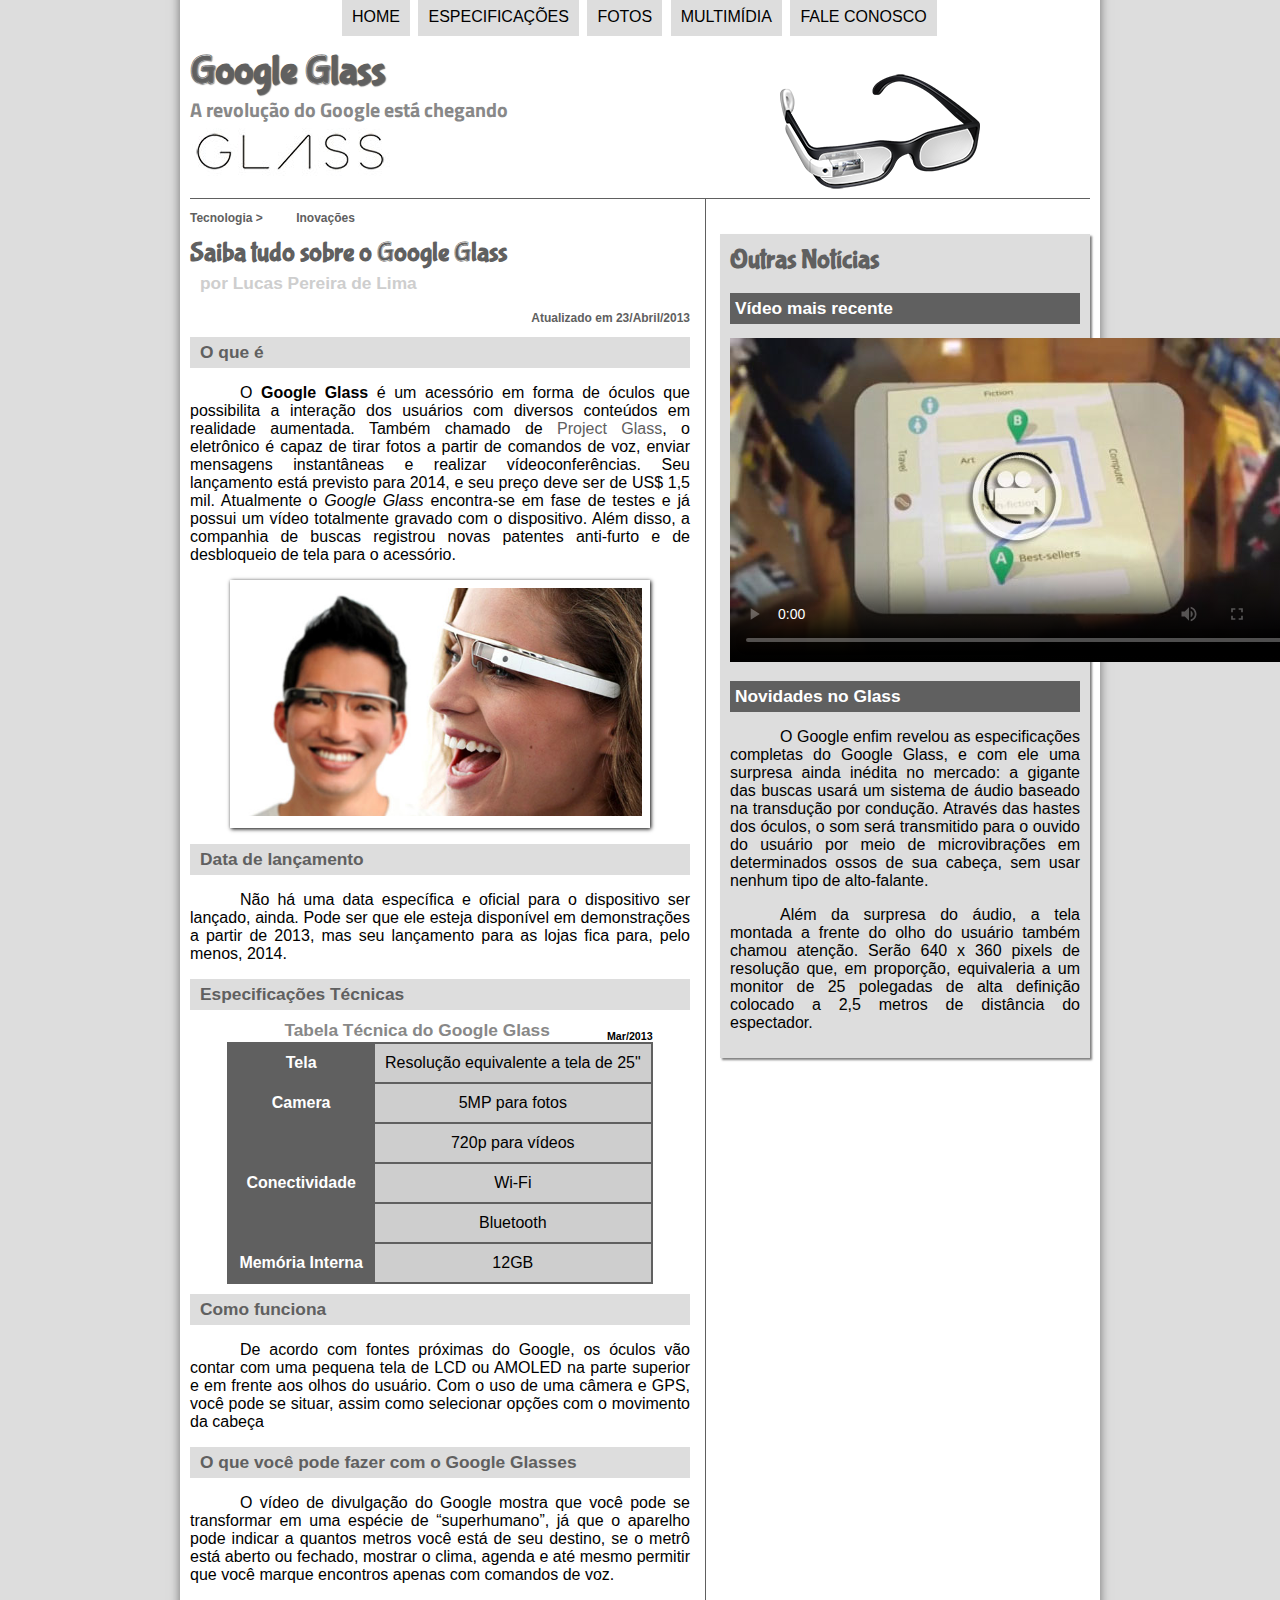
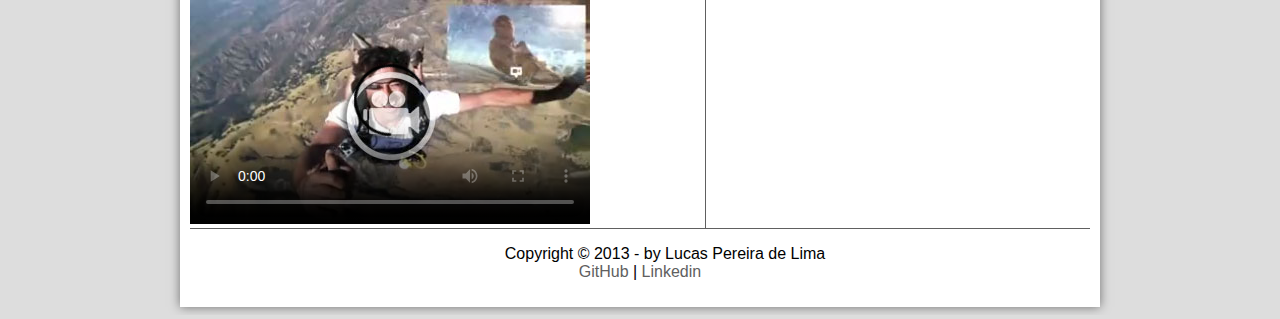
==== commit abb6d101: "Adição de todos os vídeos" ====
--- a/index.html
+++ b/index.html
@@ -5,11 +5,7 @@
         <title>Tudo sobre Google Glass</title>
         <link rel="stylesheet" href="_css/estilo.css"/>
     </head>
-    <script>
-        function mudaFoto(foto) {
-            document.getElementById("icone").src = foto;
-        }
-    </script>
+    <script src="_javascript/funcoes.js"></script>
     <body>
         <div id="interface">
             <header id="cabecalho">
@@ -22,11 +18,11 @@
 
                 <nav id="menu">
                     <h1>Menu Principal</h1>
-                    <ul type="disc">
+                    <ul>
                         <li onmouseover="mudaFoto('_imagens/home.png')" onmouseout="mudaFoto('_imagens/glass-oculos-preto-peq.png')"><a href="index.html">Home</a></li>
                         <li onmouseover="mudaFoto('_imagens/especificacoes.png')" onmouseout="mudaFoto('_imagens/glass-oculos-preto-peq.png')"><a href="specs.html">Especificações</a></li>
                         <li onmouseover="mudaFoto('_imagens/fotos.png')" onmouseout="mudaFoto('_imagens/glass-oculos-preto-peq.png')"><a href="fotos.html">Fotos</a></li>
-                        <li onmouseover="mudaFoto('_imagens/multimidia.png')" onmouseout="mudaFoto('_imagens/glass-oculos-preto-peq.png')"><a href="_textos/multimidia-txt.html">Multimídia</a></li>
+                        <li onmouseover="mudaFoto('_imagens/multimidia.png')" onmouseout="mudaFoto('_imagens/glass-oculos-preto-peq.png')"><a href="multimidia.html">Multimídia</a></li>
                         <li onmouseover="mudaFoto('_imagens/contato.png')" onmouseout="mudaFoto('_imagens/glass-oculos-preto-peq.png')"><a href="fale-conosco.html">Fale conosco</a></li>
                     </ul>
                 </nav>
@@ -91,7 +87,10 @@
                     <h2>O que você pode fazer com o Google Glasses</h2>
                     <p>O vídeo de divulgação do Google mostra que você pode se transformar em uma espécie de “super<wbr/>humano”, já que o aparelho pode indicar a quantos metros você está de seu destino, se o metrô está aberto ou fechado, mostrar o clima, agenda e até mesmo permitir que você marque encontros apenas com comandos de voz.</p>
 
-                    [AQUI ENTRA UM VÍDEO]
+                    <video id="filme" controls="controls" poster="_imagens/video-mini02.jpg">
+                        <source src="_media/how-it-feels.mp4" type="video/mp4"/>
+                        Desculpe, mas não foi possível carregar o vídeo
+                    </video>
                 </article>
             </section>
 
@@ -99,7 +98,10 @@
                 <h1>Outras Notícias</h1>
                 <h2>Vídeo mais recente</h2>
 
-                [AQUI ENTRA UM VÍDEO]
+                <video id="filme-noticias" controls="controls" poster="_imagens/video-mini01.jpg">
+                    <source src="_media/one-day.mp4" type="video/mp4"/>
+                    Desculpe, mas não foi possível carregar o vídeo
+                </video>
 
                 <h2>Novidades no Glass</h2>
                 <p>O Google enfim revelou as especificações completas do Google Glass, e com ele uma surpresa ainda inédita no mercado: a gigante das buscas usará um sistema de áudio baseado na transdução por condução. Através das hastes dos óculos, o som será transmitido para o ouvido do usuário por meio de microvibrações em determinados ossos de sua cabeça, sem usar nenhum tipo de alto-falante.</p>
